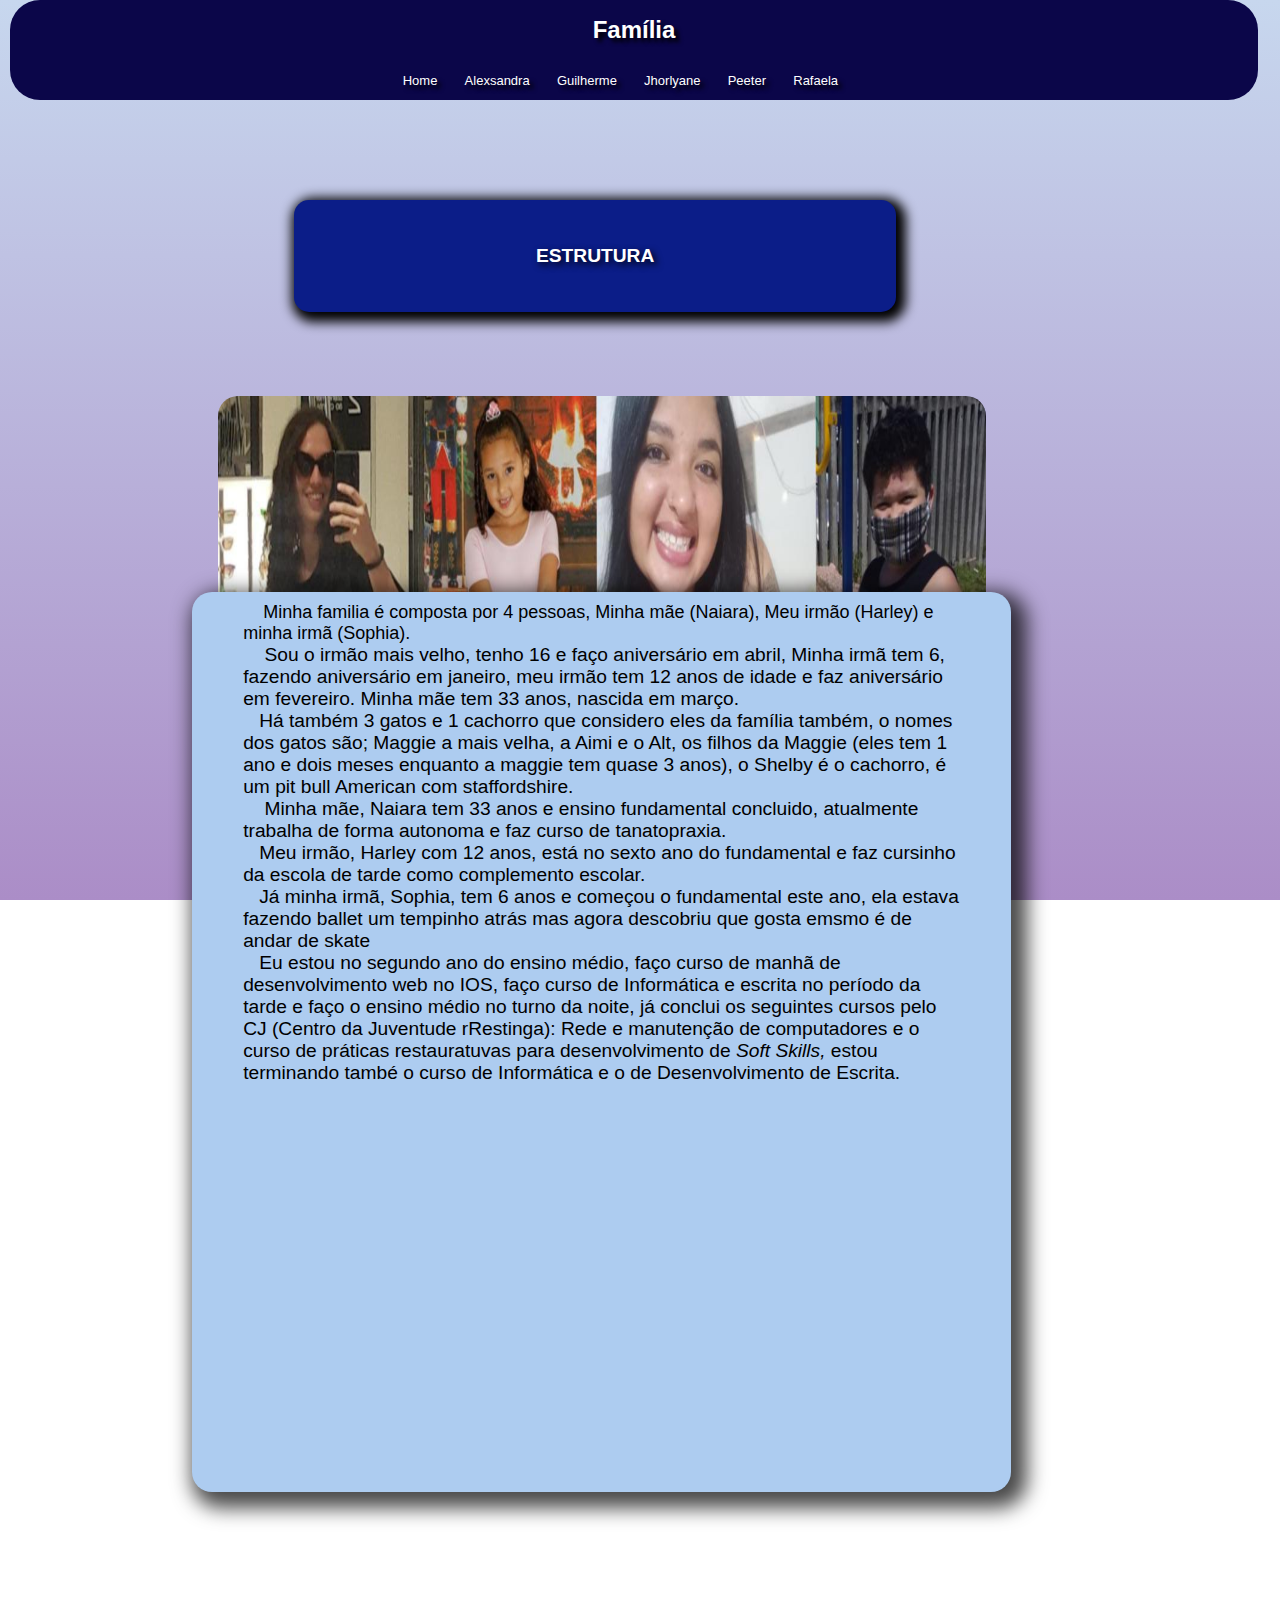
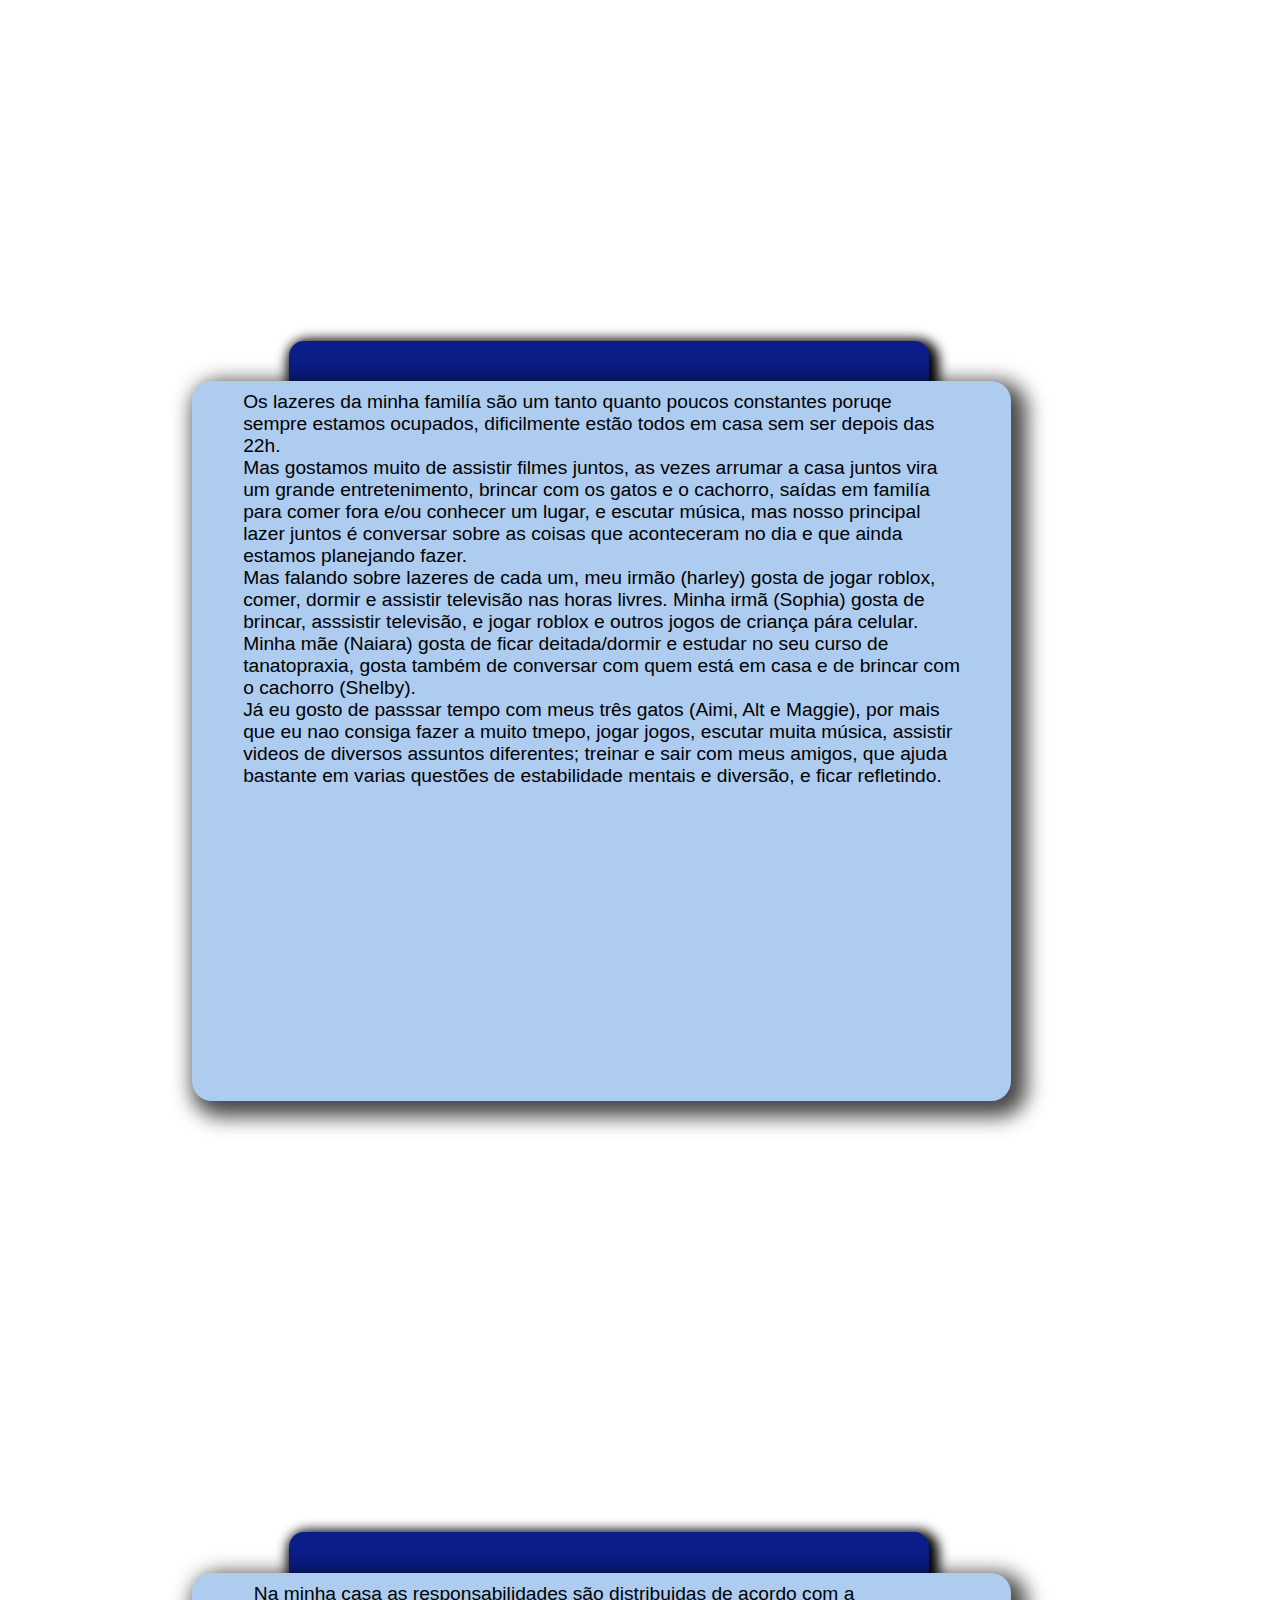
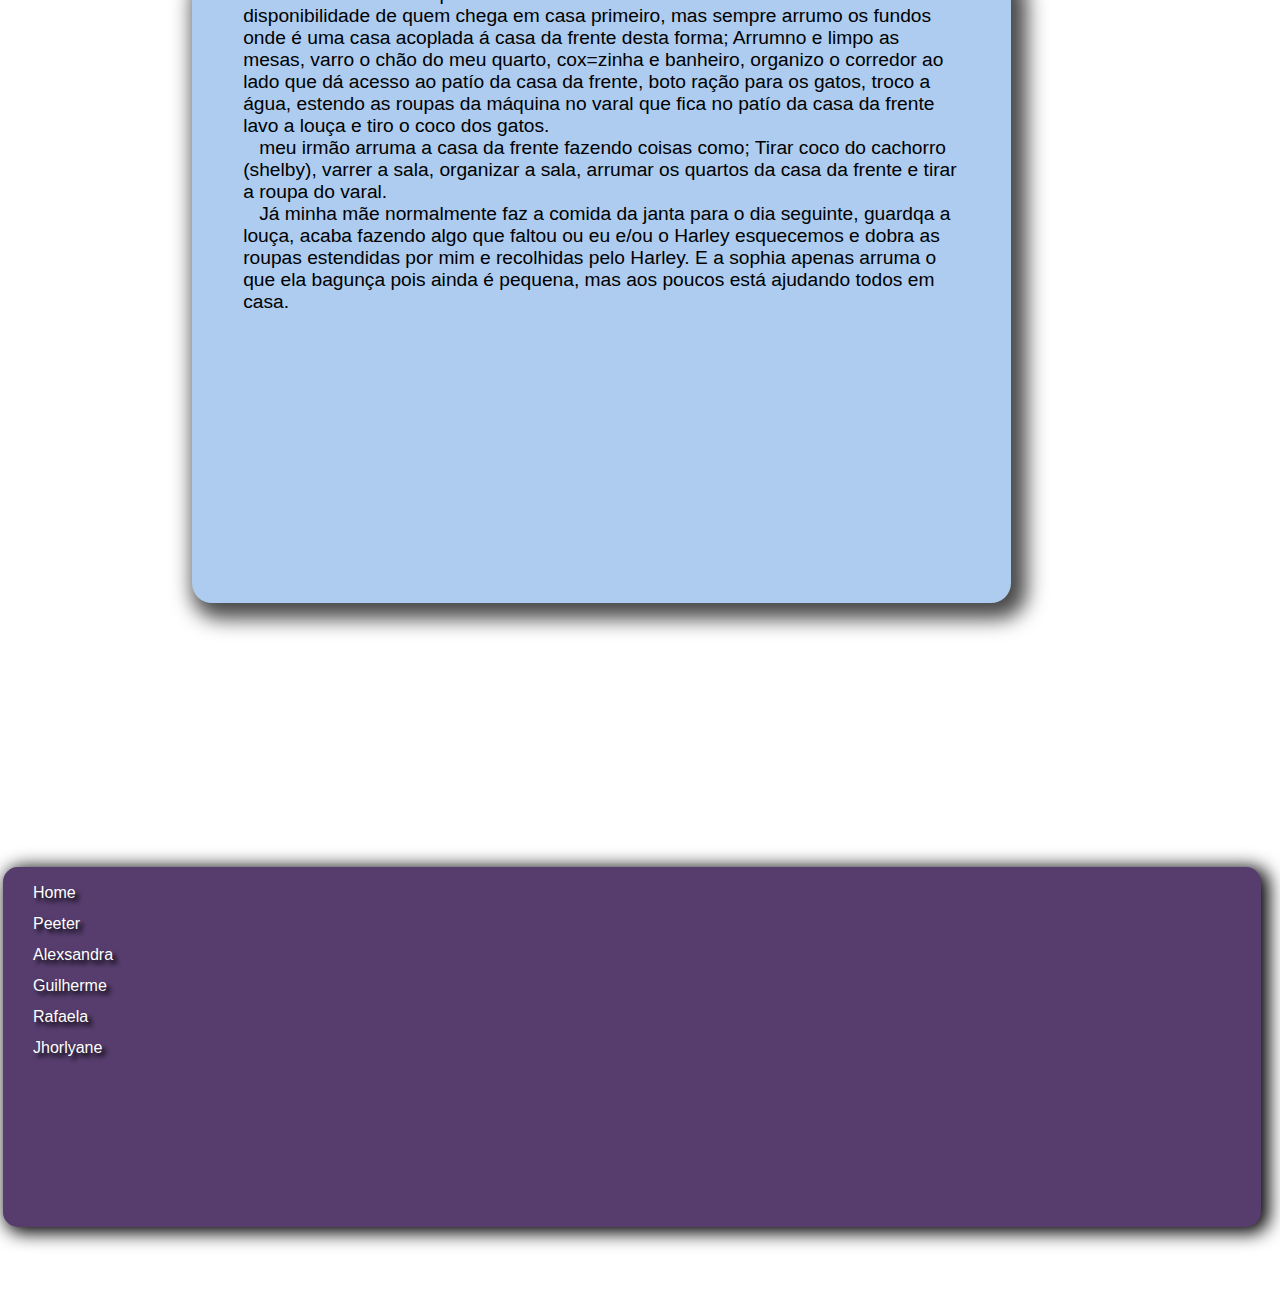
==== peeter.html @ 3b2fb698 "Add files via upload" ====
<!DOCTYPE html>
<html lang="pt-br">

<head>

    <link rel="shortcut icon" href="img/icon.jpg" type="image/x-icon">
    <link rel="stylesheet" href="box.css">
    <link rel="stylesheet" href="style.css">
    <meta charset="UTF-8">
    <meta http-equiv="X-UA-Compatible" content="IE=edge">
    <meta name="viewport" content="width=device-width, initial-scale=1.0">
    <title>Peeter</title>
</head>

<body>

    <header>
        <!--páginas e links-->
        <h1><a href="index.html">Família</a></h1>
        <nav>
            <li class="li-header"><a href="index.html" class="pages"> Home</a> &#160</li>
            <li class="li-header"><a href="alexsandra.html" class="pages"> Alexsandra</a> &#160</li>
            <li class="li-header"><a href="guilherme.html" class="pages"> Guilherme</a> &#160</li>
            <li class="li-header"><a href="jhorlyane.html" class="pages"> Jhorlyane</a> &#160</li>
            <li class="li-header"><a href="peeter.html" class="pages"> Peeter</a> &#160</li>
            <li class="li-header"><a href="rafaela.html" class="pages"> Rafaela</a> &#160</li>
        </nav>
    </header>


    <h3 class="subtitulos-card1">Estrutura</h3>
    <div class="images">
        <img src="img/peet-fami.jpg" alt="">
    </div>
    <div id="peeter-box1">
        <p class="letter-box">
            &#160; &#160; Minha familia é composta por 4 pessoas, Minha mãe (Naiara), Meu irmão (Harley) e minha irmã
            (Sophia).
        <p>&#160; &#160; Sou o irmão mais velho, tenho 16 e faço aniversário em abril, Minha irmã tem 6, fazendo
            aniversário em janeiro, meu irmão tem 12 anos de idade e faz aniversário em fevereiro. Minha mãe tem 33
            anos, nascida em março.</p>
        <p>&#160; &#160;Há também 3 gatos e 1 cachorro que considero eles da família também, o nomes dos gatos são;
            Maggie a mais velha, a Aimi e o Alt, os filhos da Maggie (eles tem 1 ano e dois meses enquanto a maggie tem
            quase 3 anos), o Shelby é o cachorro, é um pit bull American com staffordshire.</p>
        <p> &#160; &#160; Minha mãe, Naiara tem 33 anos e ensino fundamental concluido, atualmente trabalha de forma
            autonoma e faz curso de tanatopraxia.</p>
        <p> &#160; &#160;Meu irmão, Harley com 12 anos, está no sexto ano do fundamental e faz cursinho da escola de
            tarde como
            complemento escolar.</p>
        <p> &#160; &#160;Já minha irmã, Sophia, tem 6 anos e começou o fundamental este ano, ela estava fazendo ballet
            um tempinho atrás mas agora descobriu que gosta emsmo é de andar de skate</p>

        <p> &#160; &#160;Eu estou no segundo ano do ensino médio, faço curso de manhã de desenvolvimento web no IOS,
            faço curso de Informática e escrita no período da tarde e faço o ensino médio no turno da noite, já conclui
            os seguintes cursos pelo CJ (Centro da Juventude rRestinga): Rede e manutenção de computadores e o curso de
            práticas restauratuvas para desenvolvimento de <i>Soft Skills,</i> estou terminando també o curso de
            Informática e o de Desenvolvimento de Escrita.</p>

        </p>

    </div>

    <h3 class="subtitulos-card">Lazeres</h3>
    <div id="peeter-box2">

        <p class="letter-box">
        <p>Os lazeres da minha familía são um tanto quanto poucos constantes poruqe sempre estamos ocupados,
            dificilmente estão todos em casa sem ser depois das 22h. <br>
            Mas gostamos muito de assistir filmes juntos, as vezes arrumar a casa juntos vira um grande entretenimento,
            brincar com os gatos e o cachorro, saídas em familía para comer fora e/ou conhecer um lugar, e escutar
            música, mas nosso principal lazer juntos é conversar sobre as coisas que aconteceram no dia e que ainda
            estamos planejando fazer.
        </p>
        <p>Mas falando sobre lazeres de cada um, meu irmão (harley) gosta de jogar roblox, comer, dormir e assistir
            televisão nas horas livres. Minha irmã (Sophia) gosta de brincar, asssistir televisão, e jogar roblox e
            outros jogos de criança pára celular.</p>
        <p>Minha mãe (Naiara) gosta de ficar deitada/dormir e estudar no seu curso de tanatopraxia, gosta também de
            conversar com quem está em casa e de brincar com o cachorro (Shelby). <br>
            Já eu gosto de passsar tempo com meus três gatos (Aimi, Alt e Maggie), por mais que eu nao consiga fazer a
            muito tmepo, jogar jogos, escutar muita música, assistir videos de diversos assuntos diferentes; treinar e
            sair com meus amigos, que ajuda bastante em varias questões de estabilidade mentais e diversão, e ficar
            refletindo.
        </p>

        </p>

    </div>


    <h3 class="subtitulos-card">Responsabilidades</h3>
    <div id="peeter-box3">

        <p class="letter-box">
        <p>&#160;&#160;Na minha casa as responsabilidades são distribuidas de acordo com a disponibilidade de quem chega
            em casa primeiro, mas sempre arrumo os fundos onde é uma casa acoplada á casa da frente desta forma; Arrumno
            e limpo as mesas, varro o chão do meu quarto, cox=zinha e banheiro, organizo o corredor ao lado que dá
            acesso ao patío da casa da frente, boto ração para os gatos, troco a água, estendo as roupas da máquina no
            varal que fica no patío da casa da frente lavo a louça e tiro o coco dos gatos.</p>
        <p>&#160;&#160; meu irmão arruma a casa da frente fazendo coisas como; Tirar coco do cachorro (shelby), varrer a
            sala, organizar a sala, arrumar os quartos da casa da frente e tirar a roupa do varal.</p>
        <p>&#160;&#160; Já minha mãe normalmente faz a comida da janta para o dia seguinte, guardqa a louça, acaba
            fazendo algo que faltou ou eu e/ou o Harley esquecemos e dobra as roupas estendidas por mim e recolhidas
            pelo Harley. E a sophia apenas arruma o que ela bagunça pois ainda é pequena, mas aos poucos está ajudando
            todos em casa.</p>

        </p>
    </div>



    <footer>
        <nav class="nav-footer">
            <li><a href="index.html" class="pages"> Home</a> &#160</li>
            <li><a href="peeter.html" class="pages"> Peeter</a> &#160</li>
            <li><a href="alexsandra.html" class="pages"> Alexsandra</a> &#160</li>
            <li><a href="guilherme.html" class="pages"> Guilherme</a> &#160</li>
            <li><a href="rafaela.html" class="pages"> Rafaela</a> &#160</li>
            <li><a href="jhorlyane.html" class="pages"> Jhorlyane</a> &#160</li>
        </nav>
    </footer>


</body>

</html>
---- box.css ----
* {
	padding: 0;
	margin: 0;
	box-sizing: border-box;
}

.home-box {
	font-size: larger;
	position: relative;
	margin-top: 23%;
	margin-left: 11%;
	margin-right: 17.2%;
	margin-bottom: 30%;
	padding: 10px;
	border-radius: 40px;
	background-color: rgb(173, 204, 240);
	height: 650px;
	width: 72%;
	font-family: Verdana, Geneva, Tahoma, sans-serif;
	align-items: center;
	background-size: cover;
	background-attachment: fixed;
	box-shadow: rgba(0, 0, 0, 0.719) 8px 8px 20px 8px;
	padding-left: 4%;
	padding-right: 4%;
}

img {
	border-radius: 20px;
	position: absolute;
	top: 44%;
	bottom: 12%;
	height: 38%;
	width: 61%;
	margin-left: 16.7%;
}


#home-card {

	top: 21%;
	position: relative;
	right: -23%;
	justify-content: center;
	display: flex;
	width: 47%;
	color: white;
	text-shadow: black 3px 3px 7px;
	background-color: rgb(11, 29, 136);
	align-items: center;
	text-transform: uppercase;
	height: 12.4%;
	border-radius: 15px;
	box-shadow: 4px 4px 12px 6px black;


}

.subtitulos-card1 {

	position: relative;
	right: -23%;
	justify-content: center;
	display: flex;
	width: 47%;
	color: white;
	text-shadow: black 3px 3px 7px;
	background-color: rgb(11, 29, 136);
	align-items: center;
	text-transform: uppercase;
	height: 12.4%;
	border-radius: 15px;
	box-shadow: 4px 4px 12px 6px black;

}

.subtitulos-card {

	position: relative;
	right: 4%;
	justify-content: center;
	display: flex;
	width: 10%;
	color: white;
	text-shadow: black 3px 3px 7px;
	background-color: rgb(11, 29, 136);
	align-items: center;
	text-transform: uppercase;
	height: 12.4%;
	border-radius: 15px;
	box-shadow: 4px 4px 12px 6px black;

}



/*FORMATAÇÃO ALEXSANDRA*/

#alexsa-box1 {
	font-size: larger;
	position: relative;
	margin-left: 15%;
	margin-right: 17.2%;
	margin-bottom: 13%;
	padding: 10px;
	border-radius: 20px;
	background-color: rgb(173, 204, 240);
	height: 120%;
	width: 64%;
	font-family: Verdana, Geneva, Tahoma, sans-serif;
	align-items: center;
	background-size: cover;
	background-attachment: fixed;
	box-shadow: rgba(0, 0, 0, 0.719) 8px 8px 20px 8px;
	padding-left: 4%;
	padding-right: 4%;
}


#alexsa-box2 {
	font-size: larger;
	position: relative;
	margin-top: 10%;
	margin-left: 15%;
	margin-right: 17.2%;
	margin-bottom: 10%;
	padding: 10px;
	border-radius: 20px;
	background-color: rgb(173, 204, 240);
	height: 572px;
	width: 64%;
	font-family: Verdana, Geneva, Tahoma, sans-serif;
	align-items: center;
	background-size: cover;
	background-attachment: fixed;
	box-shadow: rgba(0, 0, 0, 0.719) 8px 8px 20px 8px;
	padding-left: 4%;
	padding-right: 4%;
}

#alexsa-box3 {
	font-size: larger;
	position: relative;
	margin-top: 10%;
	margin-left: 15%;
	margin-right: 17.2%;
	margin-bottom: 10%;
	padding: 10px;
	border-radius: 20px;
	background-color: rgb(173, 204, 240);
	height: 550px;
	width: 64%;
	font-family: Verdana, Geneva, Tahoma, sans-serif;
	align-items: center;
	background-size: cover;
	background-attachment: fixed;
	box-shadow: rgba(0, 0, 0, 0.719) 8px 8px 20px 8px;
	padding-left: 4%;
	padding-right: 4%;
}

#alexsa-box4 {
	font-size: larger;
	position: relative;
	margin-top: 10%;
	margin-left: 15%;
	margin-right: 17.2%;
	margin-bottom: 10%;
	padding: 10px;
	border-radius: 20px;
	background-color: rgb(173, 204, 240);
	height: 550px;
	width: 64%;
	font-family: Verdana, Geneva, Tahoma, sans-serif;
	align-items: center;
	background-size: cover;
	background-attachment: fixed;
	box-shadow: rgba(0, 0, 0, 0.719) 8px 8px 20px 8px;
	padding-left: 4%;
	padding-right: 4%;
}

/*FORMATAÇÃO GUILHERME*/

#gui-box1 {
	font-size: larger;
	position: relative;
	margin-left: 15%;
	margin-right: 17.2%;
	margin-bottom: 0%;
	padding: 10px;
	border-radius: 20px;
	background-color: rgb(173, 204, 240);
	height: 360px;
	width: 64%;
	font-family: Verdana, Geneva, Tahoma, sans-serif;
	align-items: center;
	background-size: cover;
	background-attachment: fixed;
	box-shadow: rgba(0, 0, 0, 0.719) 8px 8px 20px 8px;
	padding-left: 4%;
	padding-right: 4%;
}

#gui-box2 {
	font-size: larger;
	position: relative;
	margin-left: 15%;
	margin-right: 17.2%;
	margin-bottom: 0%;
	padding: 10px;
	border-radius: 20px;
	background-color: rgb(173, 204, 240);
	height: 360px;
	width: 64%;
	font-family: Verdana, Geneva, Tahoma, sans-serif;
	align-items: center;
	background-size: cover;
	background-attachment: fixed;
	box-shadow: rgba(0, 0, 0, 0.719) 8px 8px 20px 8px;
	padding-left: 4%;
	padding-right: 4%;

}

#gui-box3 {
	font-size: larger;
	position: relative;
	margin-top: 10%;
	margin-left: 15%;
	margin-right: 17.2%;
	margin-bottom: 0%;
	padding: 10px;
	border-radius: 20px;
	background-color: rgb(173, 204, 240);
	height: 200px;
	width: 64%;
	font-family: Verdana, Geneva, Tahoma, sans-serif;
	align-items: center;
	background-size: cover;
	background-attachment: fixed;
	box-shadow: rgba(0, 0, 0, 0.719) 8px 8px 20px 8px;
	padding-left: 4%;
	padding-right: 4%;
	margin-top: 200px;
}


#gui-box4 {
	font-size: larger;
	position: relative;
	margin-top: 10%;
	margin-left: 15%;
	margin-right: 17.2%;
	margin-bottom: 0%;
	padding: 10px;
	border-radius: 20px;
	background-color: rgb(173, 204, 240);
	height: 280px;
	width: 64%;
	font-family: Verdana, Geneva, Tahoma, sans-serif;
	align-items: center;
	background-size: cover;
	background-attachment: fixed;
	box-shadow: rgba(0, 0, 0, 0.719) 8px 8px 20px 8px;
	padding-left: 4%;
	padding-right: 4%;
}




/*FORMATAÇÃO RAFAELA*/

#rafa-box1 {
	font-size: larger;
	position: relative;
	margin-top: 31%;
	margin-left: 15%;
	margin-right: 17.2%;
	margin-bottom: 0%;
	padding: 10px;
	border-radius: 20px;
	background-color: rgb(173, 204, 240);
	height: 260px;
	width: 64%;
	font-family: Verdana, Geneva, Tahoma, sans-serif;
	align-items: center;
	background-size: cover;
	background-attachment: fixed;
	box-shadow: rgba(0, 0, 0, 0.719) 8px 8px 20px 8px;
	padding-left: 4%;
	padding-right: 4%;
}

#rafa-box2 {
	font-size: larger;
	position: relative;
	margin-top: 10%;
	margin-left: 15%;
	margin-right: 17.2%;
	margin-bottom: 0%;
	padding: 10px;
	border-radius: 20px;
	background-color: rgb(173, 204, 240);
	height: 320px;
	width: 64%;
	font-family: Verdana, Geneva, Tahoma, sans-serif;
	align-items: center;
	background-size: cover;
	background-attachment: fixed;
	box-shadow: rgba(0, 0, 0, 0.719) 8px 8px 20px 8px;
	padding-left: 4%;
	padding-right: 4%;

}

#rafa-box3 {
	font-size: larger;
	position: relative;
	margin-top: 10%;
	margin-left: 15%;
	margin-right: 17.2%;
	margin-bottom: 0%;
	padding: 10px;
	border-radius: 20px;
	background-color: rgb(173, 204, 240);
	height: 190px;
	width: 64%;
	font-family: Verdana, Geneva, Tahoma, sans-serif;
	align-items: center;
	background-size: cover;
	background-attachment: fixed;
	box-shadow: rgba(0, 0, 0, 0.719) 8px 8px 20px 8px;
	padding-left: 4%;
	padding-right: 4%;
}


#rafa-box4 {
	font-size: larger;
	position: relative;
	margin-top: 10%;
	margin-left: 15%;
	margin-right: 17.2%;
	margin-bottom: 0%;
	padding: 10px;
	border-radius: 20px;
	background-color: rgb(173, 204, 240);
	height: 260px;
	width: 64%;
	font-family: Verdana, Geneva, Tahoma, sans-serif;
	align-items: center;
	background-size: cover;
	background-attachment: fixed;
	box-shadow: rgba(0, 0, 0, 0.719) 8px 8px 20px 8px;
	padding-left: 4%;
	padding-right: 4%;
}


/*FORMATAÇÃO JHORLYANE*/

#jo-box1 {
	font-size: medium;
	position: relative;
	top: 15%;
	margin-left: 15%;
	margin-right: 17.2%;
	margin-bottom: 0%;
	padding: 5px;
	border-radius: 20px;
	background-color: rgb(173, 204, 240);
	height: 200px;
	width: 64%;
	font-family: Verdana, Geneva, Tahoma, sans-serif;
	align-items: center;
	background-size: cover;
	background-attachment: fixed;
	box-shadow: rgba(0, 0, 0, 0.719) 8px 8px 20px 8px;
	padding-left: 4%;
	padding-right: 4%;
}


#jo-box2 {
	font-size: medium;
	position: relative;
	margin-top: 5%;
	margin-left: 15%;
	margin-right: 17.2%;
	margin-bottom: 4%;
	padding: 5px;
	border-radius: 20px;
	background-color: rgb(173, 204, 240);
	height: 200px;
	width: 64%;
	font-family: Verdana, Geneva, Tahoma, sans-serif;
	align-items: center;
	background-size: cover;
	background-attachment: fixed;
	box-shadow: rgba(0, 0, 0, 0.719) 8px 8px 20px 8px;
	padding-left: 4%;
	padding-right: 4%;
}


#jo-box3 {
	font-size: medium;
	position: relative;
	margin-top: 5%;
	margin-left: 15%;
	margin-right: 17.2%;
	margin-bottom: 4%;
	padding: 5px;
	border-radius: 20px;
	background-color: rgb(173, 204, 240);
	height: 200px;
	width: 64%;
	font-family: Verdana, Geneva, Tahoma, sans-serif;
	align-items: center;
	background-size: cover;
	background-attachment: fixed;
	box-shadow: rgba(0, 0, 0, 0.719) 8px 8px 20px 8px;
	padding-left: 4%;
	padding-right: 4%;
}

#jo-box4 {
	font-size: medium;
	position: relative;
	margin-top: 5%;
	margin-left: 15%;
	margin-right: 17.2%;
	margin-bottom: 4%;
	padding: 5px;
	border-radius: 20px;
	background-color: rgb(173, 204, 240);
	height: 200px;
	width: 64%;
	font-family: Verdana, Geneva, Tahoma, sans-serif;
	align-items: center;
	background-size: cover;
	background-attachment: fixed;
	box-shadow: rgba(0, 0, 0, 0.719) 8px 8px 20px 8px;
	padding-left: 4%;
	padding-right: 4%;
}

#peeter-box1 {
	font-size: larger;
	position: relative;
	top: 31%;
	margin-left: 15%;
	margin-right: 17.2%;
	margin-bottom: 10%;
	padding: 10px;
	border-radius: 20px;
	background-color: rgb(173, 204, 240);
	height: 572px;
	width: 64%;
	font-family: Verdana, Geneva, Tahoma, sans-serif;
	align-items: center;
	background-size: cover;
	background-attachment: fixed;
	box-shadow: rgba(0, 0, 0, 0.719) 8px 8px 20px 8px;
	padding-left: 4%;
	padding-right: 4%;
}

#peeter-box2 {
	font-size: larger;
	position: relative;
	margin-top: 10%;
	margin-left: 15%;
	margin-right: 17.2%;
	margin-bottom: 10%;
	padding: 10px;
	border-radius: 20px;
	background-color: rgb(173, 204, 240);
	height: 572px;
	width: 64%;
	font-family: Verdana, Geneva, Tahoma, sans-serif;
	align-items: center;
	background-size: cover;
	background-attachment: fixed;
	box-shadow: rgba(0, 0, 0, 0.719) 8px 8px 20px 8px;
	padding-left: 4%;
	padding-right: 4%;
}


#peeter-box3 {
	font-size: larger;
	position: relative;
	margin-top: 10%;
	margin-left: 15%;
	margin-right: 17.2%;
	margin-bottom: 10%;
	padding: 10px;
	border-radius: 20px;
	background-color: rgb(173, 204, 240);
	height: 572px;
	width: 64%;
	font-family: Verdana, Geneva, Tahoma, sans-serif;
	align-items: center;
	background-size: cover;
	background-attachment: fixed;
	box-shadow: rgba(0, 0, 0, 0.719) 8px 8px 20px 8px;
	padding-left: 4%;
	padding-right: 4%;
}


#peeter-box4 {
	font-size: larger;
	position: relative;
	margin-top: 10%;
	margin-left: 15%;
	margin-right: 17.2%;
	margin-bottom: 10%;
	padding: 10px;
	border-radius: 20px;
	background-color: rgb(173, 204, 240);
	height: 572px;
	width: 64%;
	font-family: Verdana, Geneva, Tahoma, sans-serif;
	align-items: center;
	background-size: cover;
	background-attachment: fixed;
	box-shadow: rgba(0, 0, 0, 0.719) 8px 8px 20px 8px;
	padding-left: 4%;
	padding-right: 4%;
}



/*RESPONSIVIDADE*/
@media (max-width:320px) {
	li {
		font-size: xx-small;

	}
}

@media (min-width:480px) {
	header {
		font-size: small;
	}

	header h1 {
		margin-top: 5.3%;
		font-size: x-large;
	}

	header nav li {
		word-spacing: 2px;
		font-size: small;
	}

	.subtitulos-card1 {
		margin-top: 9%;
		font-size: larger;
		margin-bottom: 6%;
	}

	.subtitulos-card {
		font-size: medium;
		top: 40%;
		margin-bottom: 25%;
		width: 50%;
		margin-left: 26.6%;

	}

	.home-box {
		font-size: small;
		height: 137%;
	}

	#home-card {
		top: 15%;
	}

	img {
		margin-top: -6%;
		height: 24%;
		width: 60%;

	}

	#alexsa-box1 {
		font-size: small;
		top: 21.4%;
		height: 198%;
		margin-bottom: 8%;
	}

	.letter-box {
		font-size: small;
	}

	#alexsa-box2 {
		font-size: small;
		top: 21.4%;
		height: 142%;
		margin-bottom: 8%;
	}

	#alexsa-box3 {
		font-size: small;
		top: 21.4%;
		height: 138%;
		margin-bottom: 8%;
	}

	#alexsa-box4 {
		top: 21.4%;
		font-size: small;
		height: 100%;
		margin-bottom: 8%;
	}




	#gui-box1 {
		font-size: small;
		top: 21.4%;
		height: 90%;
		margin-bottom: 8%;
	}

	#gui-box2 {
		font-size: small;
		top: 21.4%;
		height: 67%;
		margin-bottom: 8%;
	}

	#gui-box3 {
		top: 8.4%;
		font-size: small;
		height: 50%;
		margin-bottom: 8%;
	}

	#gui-box4 {
		top: 21.4%;
		font-size: small;
		height: 70%;
		margin-bottom: 8%;
	}


	#rafa-box1 {
		top: 0.4%;
		font-size: small;
		height: 70%;
		margin-bottom: 8%;
	}

	#rafa-box2 {
		top: 21.4%;
		font-size: small;
		height: 96%;
		margin-bottom: 8%;
	}


	#rafa-box3 {
		top: 21.4%;
		font-size: small;
		height: 55%;
		margin-bottom: 8%;
	}


	#rafa-box4 {
		top: 21.4%;
		font-size: small;
		height: 80%;
		margin-bottom: 8%;
	}

	#jo-box1 {
		top: 0%;
		font-size: medium;
		height: 50%;
		margin-bottom: 15%;
		text-align: center;

	}

	#jo-box2 {
		top: 0%;
		font-size: medium;
		height: 50%;
		margin-bottom: 8%;
		text-align: center;
	}

	#jo-box3 {
		top: 0%;
		font-size: medium;
		height: 50%;
		text-align: center;
	}

	#jo-box4 {
		top: 0%;
		font-size: medium;
		height: 50%;
		text-align: center;
	}



	#peeter-box1 {
		top: 21.4%;
		font-size: small;
		height: 130%;
	}

	#peeter-box2 {
		margin-top: 50%;
		font-size: small;
		height: 110%;
	}

	#peeter-box3 {
		margin-top: 50%;
		font-size: small;
		height: 87%;
	}

	#peeter-box4 {
		margin-top: 50%;
		font-size: small;
		height: 100%;
		bottom: 70%;
	}


}

@media (min-width:768px) {





	header h1 {
		margin-top: 4%;
	}

	header nav li {
		word-spacing: 10px;
	}

	#home-card {
		top: 19%;
	}


	.home-box {
		font-size: large;
	}

	.subtitulos-card1 {
		margin-top: 5%;
		font-size: larger;
		margin-bottom: 27%;
	}

	.subtitulos-card {
		top: 57.5%;
		font-size: larger;
		margin-bottom: 27%;

	}

	img {
		margin-top: -11.7%;
		height: 33.6%;
		width: 60%;
		left: 0.3%;
	}

	#alexsa-box1 {
		margin-top: -13.3%;
		height: 180%;
		bottom: 55%;
	}

	#alexsa-box2 {
		margin-top: 39%;
		height: 178%;
	}

	#alexsa-box3 {
		margin-top: 39%;

		height: 175%;
	}

	#alexsa-box4 {
		margin-top: 39%;

		height: 105%;
	}


	.letter-box {
		font-size: large;
	}


	#gui-box1 {
		top: 10%;
		font-size: larger;
		height: 100%;
	}

	#gui-box2 {
		margin-top: 38%;
		font-size: larger;
		height: 77%;
	}

	#gui-box3 {
		margin-top: 48%;
		font-size: larger;
		height: 50%;
	}

	#gui-box4 {
		margin-top: 38%;
		font-size: larger;
		height: 77%;
	}


	#rafa-box1 {
		top: 5%;
		font-size: larger;
		height: 80%;
	}

	#rafa-box2 {
		margin-top: 38%;
		font-size: larger;
		height: 107%;
	}


	#rafa-box3 {
		margin-top: 38%;
		font-size: larger;
		height: 73%;
	}


	#rafa-box4 {
		margin-top: 38%;
		font-size: larger;
		height: 90%;
	}

	#jo-box1 {
		top: 25%;
		font-size: larger;
		height: 100%;
	}

	#jo-box2 {
		top: 25%;
		font-size: larger;
		height: 80%;
	}

	#jo-box3 {
		top: 25%;
		font-size: larger;
		height: 60%;
	}

	#jo-box4 {
		top: 50%;
		font-size: larger;
		height: 100%;
	}

	#peeter-box1 {
		top: 10%;
		font-size: larger;
		height: 130%;
	}

	#peeter-box2 {
		top: 12%;
		font-size: larger;
		height: 105%;
	}

	#peeter-box3 {
		top: 12%;
		font-size: larger;
		height: 90%;
	}


	#footer-alexsa {
		top: 970%;
		height: 50.7%;
	}


}

@media (min-width:1024px) {

	.home-box {
		font-size: larger;
		top: -23%;
		padding-top: 28px;
		height: 110%;
	}

	.subtitulos-card1 {
		top: 4%;
	}

	.subtitulos-card {
		top: 54%;
	}

	header h1 {
		margin-top: 1.8%;
	}

	img {
		margin-top: 0%;
		height: 38%;
		width: 60%;
		left: 0.3%;
	}

	#alexsa-box1 {
		margin-top: -15.5%;
		font-size: larger;
		height: 110%;
	}

	#alexsa-box2 {
		margin-top: -10%;
		font-size: larger;
		height: 96%;
	}

	#alexsa-box3 {
		margin-top: -10%;
		font-size: larger;
		height: 86%;
	}

	#alexsa-box4 {
		margin-top: -10%;
		font-size: larger;
		height: 56%;
	}


	#gui-box1 {
		margin-top: -10%;
		font-size: larger;
		height: 60%;
		margin-bottom: 8%;
	}

	#gui-box2 {
		margin-top: -10%;
		font-size: larger;
		height: 46%;
		margin-bottom: 8%;
	}

	#gui-box3 {
		margin-top: -3%;
		font-size: larger;
		height: 36%;
		margin-bottom: 8%;
	}

	#gui-box4 {
		margin-top: -10%;
		font-size: larger;
		height: 50%;
		margin-bottom: 8%;
	}


	#rafa-box1 {
		margin-top: -5.5%;
		font-size: larger;
		height: 47%;
		margin-bottom: 8%;
	}

	/*bixo usa o media 1024, as outras medias sao para outras telas!!
	se nao a responsividade do site de vcs vai ficar bugada, ta no codigo*/

	#rafa-box2 {
		margin-top: -10%;
		font-size: larger;
		height: 60%;
		margin-bottom: 8%;
	}


	#rafa-box3 {
		margin-top: -10%;
		font-size: larger;
		height: 38%;
		margin-bottom: 8%;
	}


	#rafa-box4 {
		margin-top: -10%;
		font-size: larger;
		height: 50%;
		margin-bottom: 8%;
	}

	#jo-box1 {
		top: -10%;
		font-size: medium;
		height: 50%;

	}

	#jo-box2 {
		top: -22%;
		font-size: larger;
		height: 60%;

	}

	#jo-box3 {
		top: -22%;
		font-size: larger;
		height: 50%;

		text-align: center;
	}

	#jo-box4 {
		top: -22%;
		font-size: larger;
		height: 40%;

		text-align: center;
	}

	#peeter-box1 {
		margin-top: -9.3%;
		font-size: larger;
		height: 100%;
		margin-bottom: 8%;
	}

	#peeter-box2 {
		margin-top: -3%;
		font-size: larger;
		height: 80%;
		margin-bottom: 8%;
	}

	#peeter-box3 {
		margin-top: -3%;
		font-size: larger;
		height: 70%;
		margin-bottom: 8%;
	}

	#footer-alexsa {
		top: 620%;

	}

}
---- style.css ----
body {
    height: 100vh;
    width: 100vw;
    margin: 0 auto;
    font-family: Verdana, Geneva, Tahoma, sans-serif;
    align-items: center;
    background: linear-gradient(rgb(199, 215, 238), rgb(171, 141, 199));
    background-size: cover;
    background-attachment: fixed;
}




header {
    position: relative;
    background: rgb(11, 6, 73);
    justify-content: center;
    align-items: center;
    display: flex;
    flex-wrap: wrap;
    height: 100px;
    width: 97.5vw;
    margin-left: 10px;
    border-radius: 30px;
    color: white;
}


header li {
    position: relative;
    align-self: flex-end;
    list-style-type: none;
    word-spacing: 7px;
}

h1 {
    text-shadow: 4px 4px 4px black;
    position: absolute;
    top: -9%;
    justify-content: center;
}

#familia-home {
    position: absolute;
    justify-content: center;
    display: flex;
    width: 15%;
    color: white;
    text-shadow: black 3px 3px 7px;
    background-color: rgb(11, 29, 136);
    margin-left: 44%;
    margin-right: 44%;
    top: 23.3%;
    align-items: center;
    text-transform: uppercase;
    height: 12.4%;
    border-radius: 15px;
}

.pages {
    color: white;
    text-decoration: none;
}

footer {
    padding-top: 2%;
    display: flex;
    align-items: center;
    position: relative;
    width: 98.3vw;
    height: 30vh;
    background-color: rgb(86, 61, 109);
    margin-top: 8%;
    margin-left: 3px;
    color: black;
    border-radius: 15px;
    box-shadow: 5px 3px 18px 3px;
}

.nav-footer {
    font-size: large;
    gap: 13px;
    display: flex;
    justify-self: flex-start;
    flex-direction: column;
    width: 100%;
    height: 123%;
    padding-left: 30px;
    list-style-type: none;
}

li {
    font-size: medium;
    text-shadow: 4px 4px 4px black;
}

.li-header {

    scale: 1;
}


.li-header:hover {
    scale: 1.2;
}

nav {
    position: relative;
    top: 30px;
    display: flex;
}

a {
    text-decoration: none;
    color: white;
}

@media (min-width:480px) {
    header {
        font-size: small;
    }

    header h1 {
        margin-top: 5.3%;
    }

    header nav li {
        word-spacing: 2px;
    }

    .subtitulos-card {
        margin-top: -50px;


    }

    footer {
        top: 30%;
        height: 40%;
    }



}

@media (min-width:768px) {

    header h1 {
        margin-top: 4%;
    }

    header nav li {
        word-spacing: 10px;
    }

    .flex-box {
        margin-top: 17.7%;
        font-size: large;
    }

}

@media (min-width:1024px) {

    header h1 {
        margin-top: 2%;
    }


}
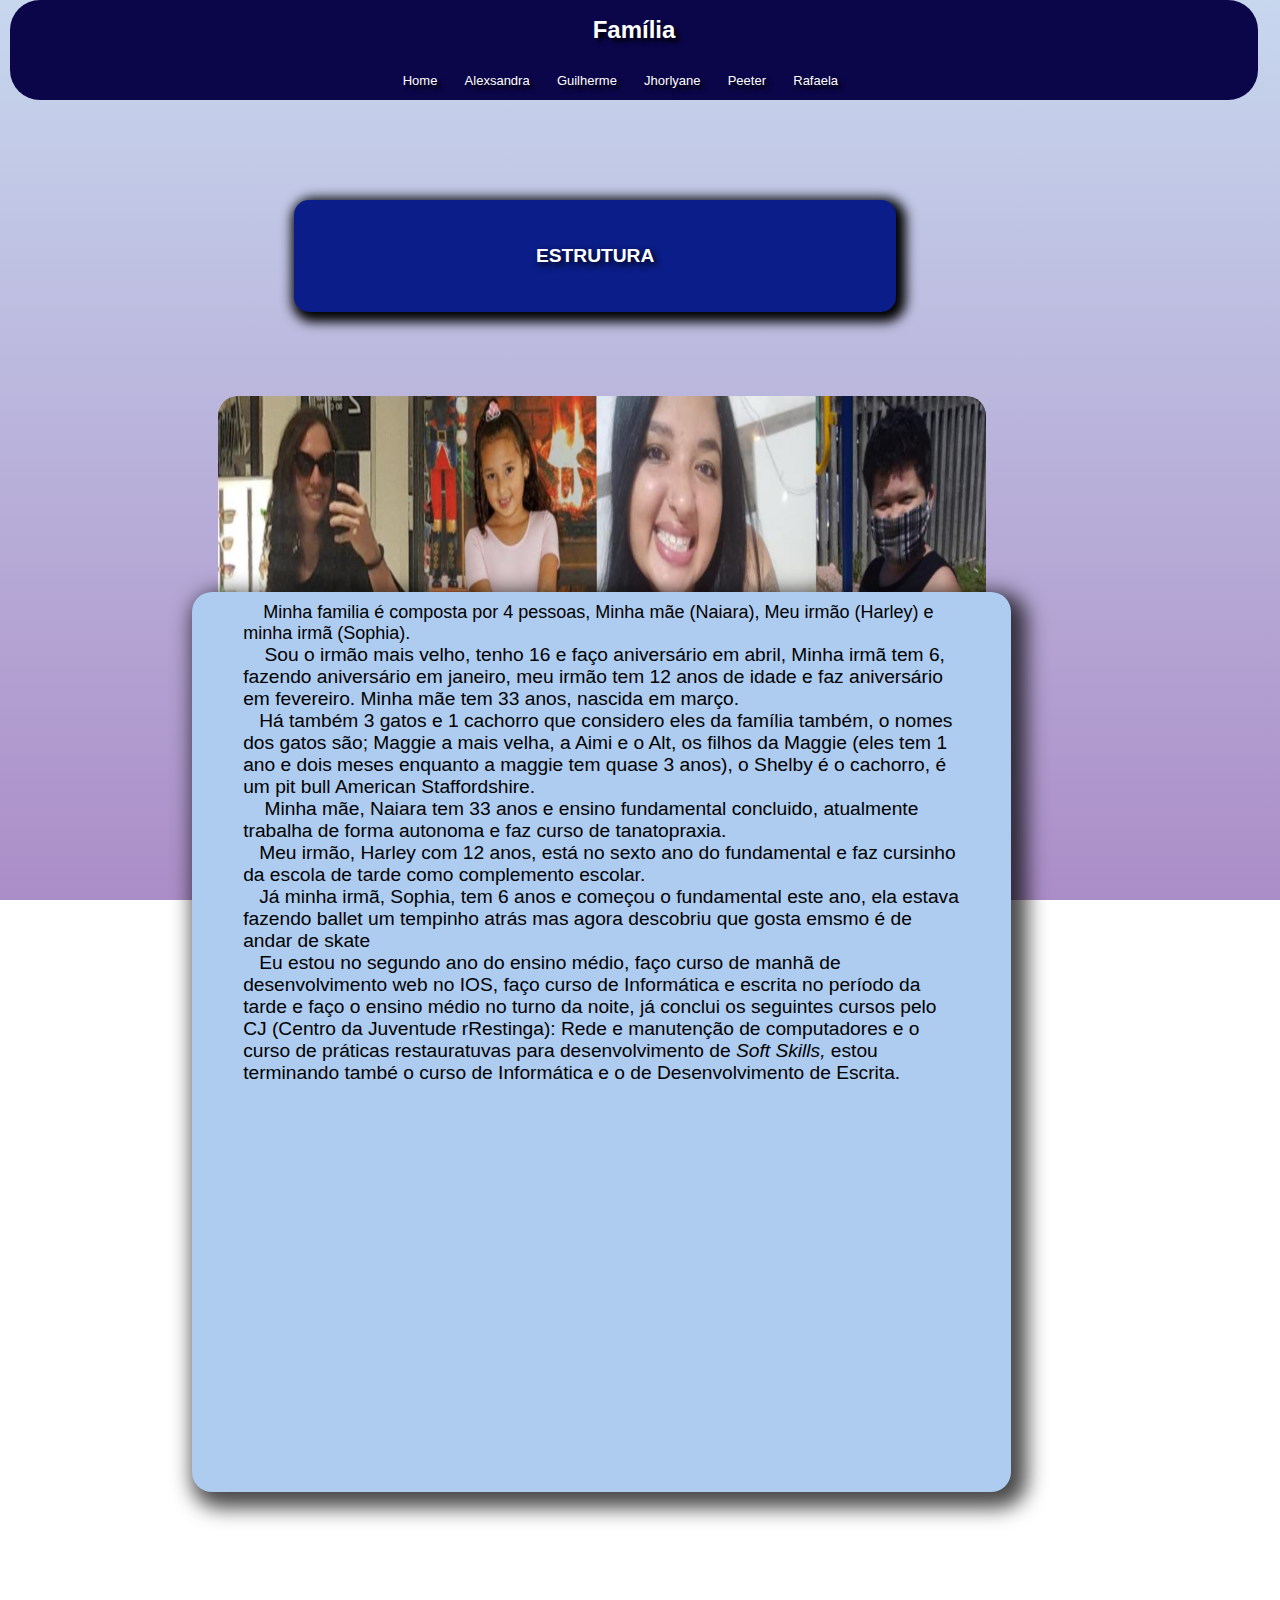
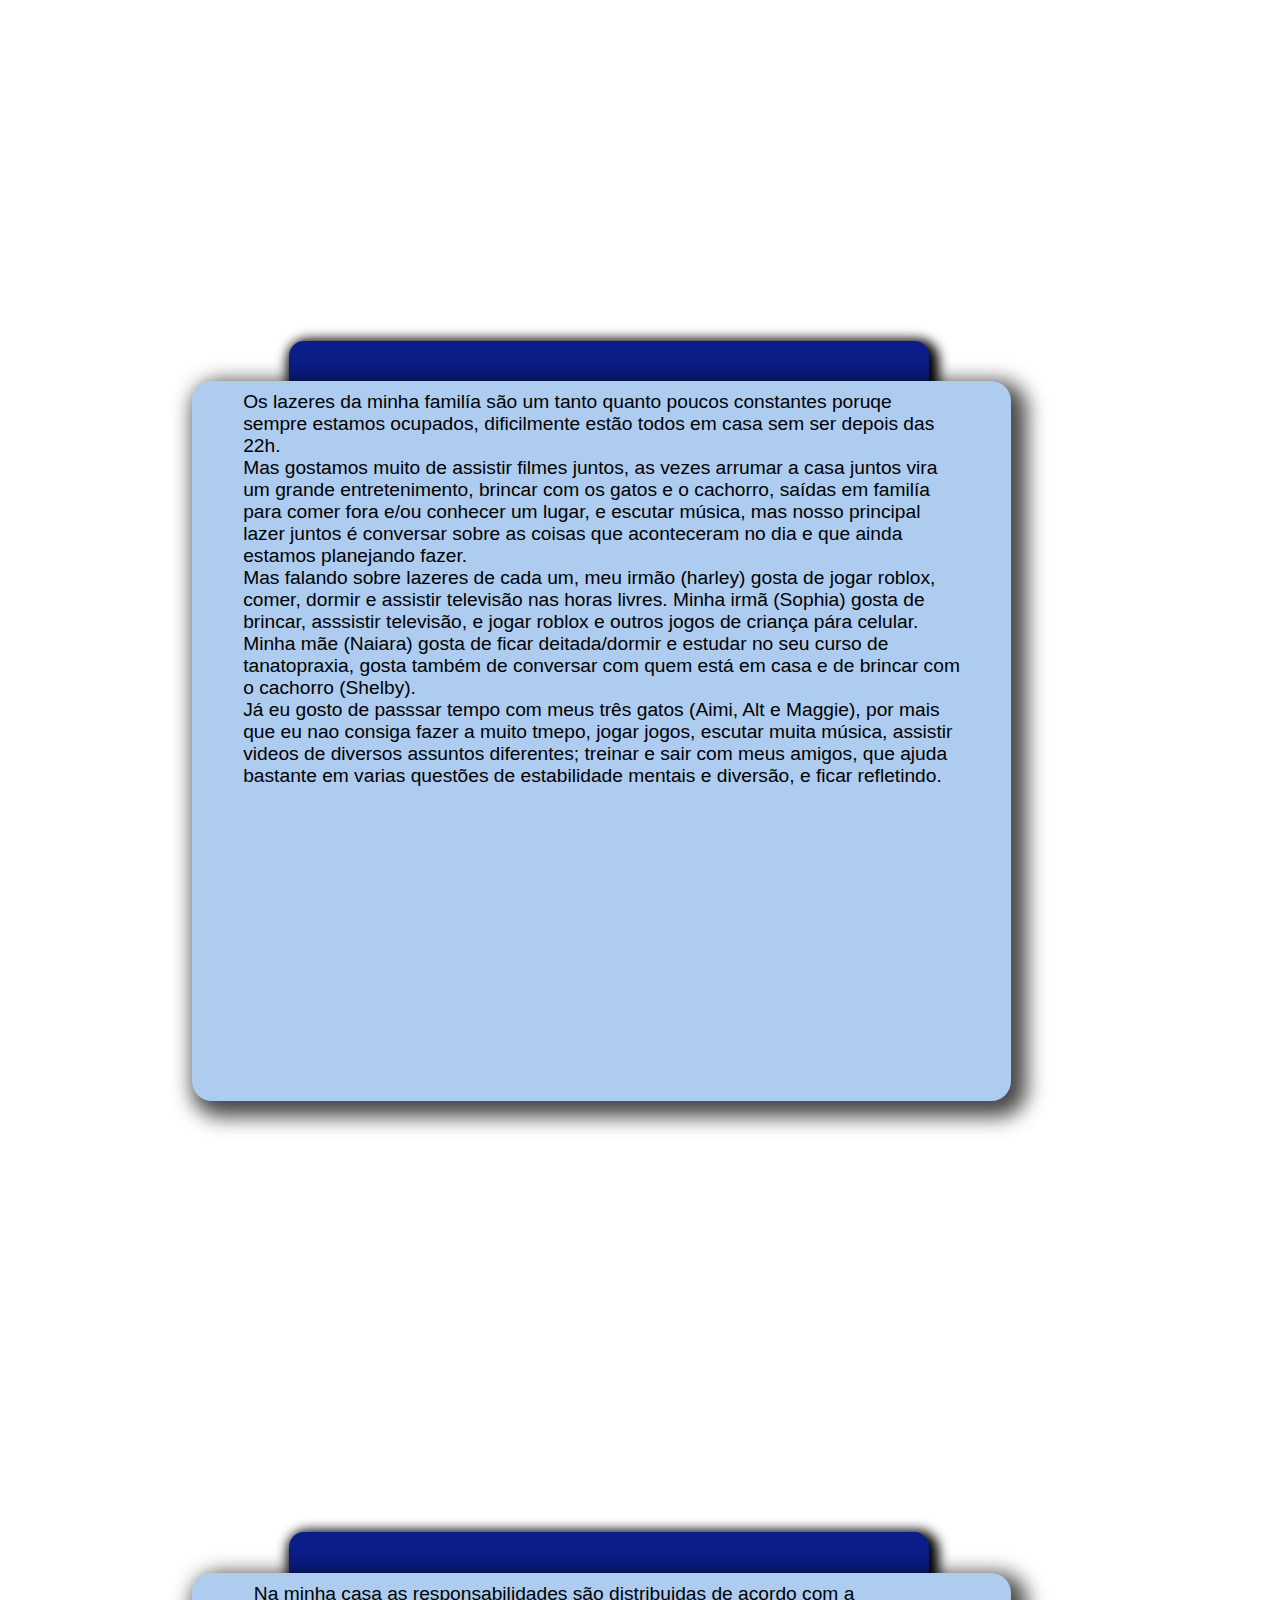
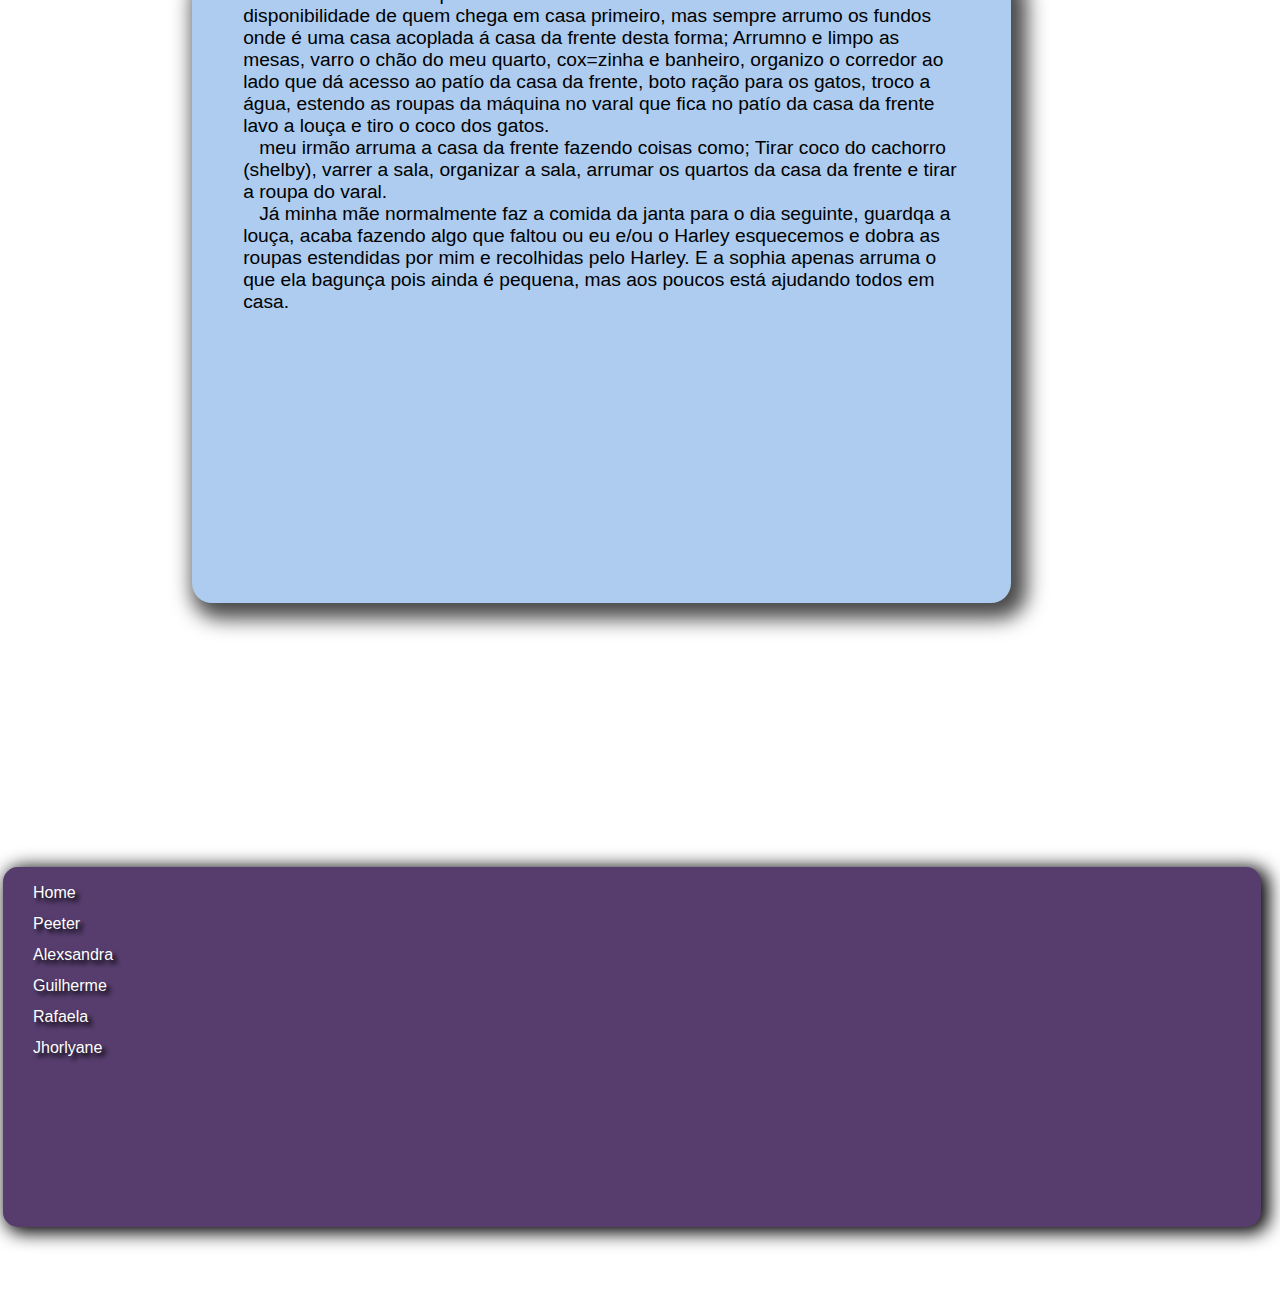
==== commit 79021db9: "Update peeter.html" ====
--- a/peeter.html
+++ b/peeter.html
@@ -41,7 +41,7 @@
             anos, nascida em março.</p>
         <p>&#160; &#160;Há também 3 gatos e 1 cachorro que considero eles da família também, o nomes dos gatos são;
             Maggie a mais velha, a Aimi e o Alt, os filhos da Maggie (eles tem 1 ano e dois meses enquanto a maggie tem
-            quase 3 anos), o Shelby é o cachorro, é um pit bull American com staffordshire.</p>
+            quase 3 anos), o Shelby é o cachorro, é um pit bull American Staffordshire.</p>
         <p> &#160; &#160; Minha mãe, Naiara tem 33 anos e ensino fundamental concluido, atualmente trabalha de forma
             autonoma e faz curso de tanatopraxia.</p>
         <p> &#160; &#160;Meu irmão, Harley com 12 anos, está no sexto ano do fundamental e faz cursinho da escola de
@@ -122,4 +122,4 @@
 
 </body>
 
-</html>+</html>
--- a/box.css
+++ b/box.css
@@ -1041,14 +1041,14 @@
 	}
 
 	#jo-box2 {
-		top: -22%;
+		top: 4%;
 		font-size: larger;
 		height: 60%;
 
 	}
 
 	#jo-box3 {
-		top: -22%;
+		top: 4%;
 		font-size: larger;
 		height: 50%;
 
@@ -1056,7 +1056,7 @@
 	}
 
 	#jo-box4 {
-		top: -22%;
+		top: 4%;
 		font-size: larger;
 		height: 40%;
 
